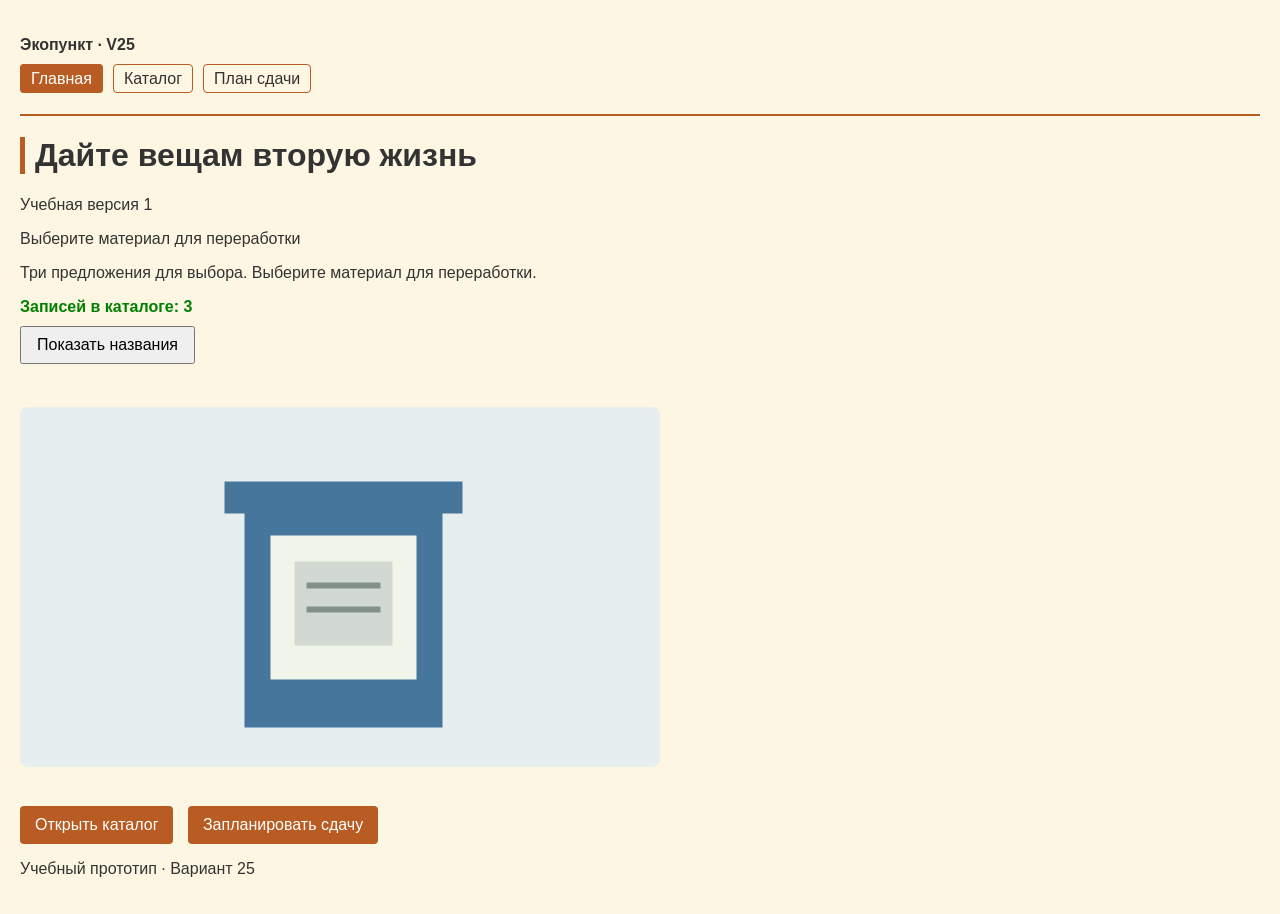
==== index.html @ fa431a05 "Добавлена автономная версия 1" ====
<!DOCTYPE html>
<html lang="ru">

<head>
    <meta charset="UTF-8">
    <meta name="viewport" content="width=device-width, initial-scale=1.0">
    <title>Экопункт · V25 — Главная</title>

    <!-- Подключение PWA -->
    <link rel="manifest" href="manifest.webmanifest">
    <meta name="theme-color" content="#b85c24">

    <style>
        body {
            font-family: sans-serif;
            background-color: #fdf6e3;
            color: #333;
            padding: 20px;
            margin: 0;
        }
        
        header {
            border-bottom: 2px solid #b85c24;
            padding-bottom: 10px;
            margin-bottom: 20px;
        }
        
        nav ul {
            list-style: none;
            padding: 0;
            display: flex;
            gap: 10px;
        }
        
        nav a {
            text-decoration: none;
            color: #333;
            padding: 5px 10px;
            border: 1px solid #b85c24;
            border-radius: 4px;
        }
        
        nav a[aria-current="page"] {
            background-color: #b85c24;
            color: white;
        }
        
        h1 {
            border-left: 5px solid #b85c24;
            padding-left: 10px;
        }
        
        img {
            max-width: 100%;
            height: auto;
            border-radius: 8px;
            margin: 15px 0;
        }
        
        .btn {
            display: inline-block;
            padding: 10px 15px;
            background-color: #b85c24;
            color: white;
            text-decoration: none;
            border-radius: 4px;
            margin-right: 10px;
        }
        
        button {
            padding: 8px 15px;
            font-size: 16px;
            cursor: pointer;
            margin-bottom: 10px;
        }
        
        #status {
            font-weight: bold;
            color: green;
            margin-bottom: 10px;
        }
        
        #names {
            font-size: 18px;
            line-height: 1.6;
        }
    </style>
</head>

<body>
    <header>
        <p class="app-name"><strong>Экопункт · V25</strong></p>
        <nav>
            <ul>
                <li><a href="index.html" aria-current="page">Главная</a></li>
                <li><a href="catalog.html">Каталог</a></li>
                <li><a href="form.html">План сдачи</a></li>
            </ul>
        </nav>
    </header>

    <main>
        <h1 id="main-title">Дайте вещам вторую жизнь</h1>
        <p>Учебная версия 1</p>
        <p>Выберите материал для переработки</p>
        <p>Три предложения для выбора. Выберите материал для переработки.</p>

        <p id="status" role="status"></p>
        <button id="show-names" type="button">Показать названия</button>
        <ul id="names"></ul>

        <img src="images/item1.png" alt="Бумага, подготовленная к переработке">

        <p style="margin-top: 20px;">
            <a class="btn" href="catalog.html">Открыть каталог</a>
            <a class="btn" href="form.html">Запланировать сдачу</a>
        </p>
    </main>

    <footer>
        <p>Учебный прототип · Вариант 25</p>
    </footer>

    <script src="catalog.js"></script>
</body>

</html>
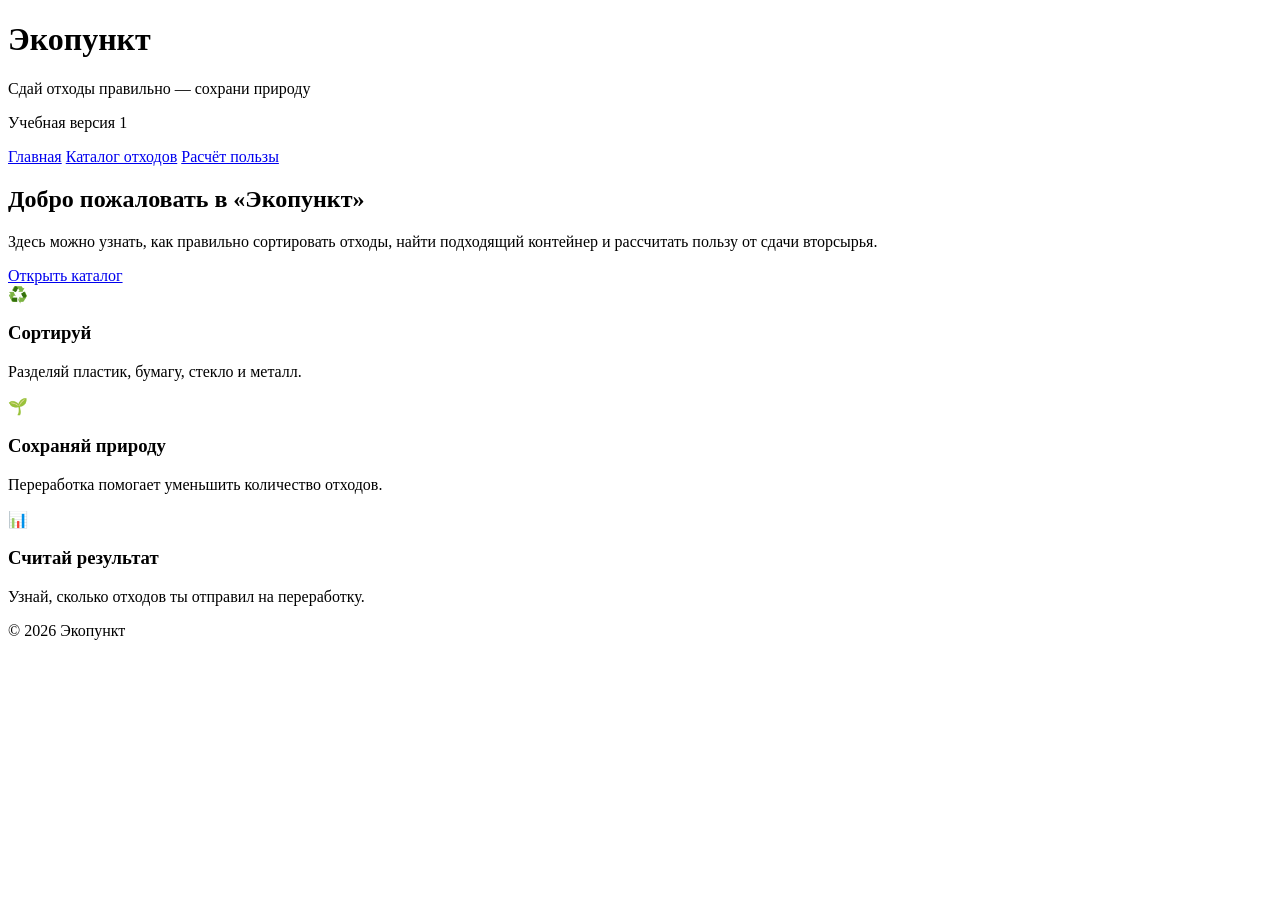
==== commit b87bd6c1: "Добавлена автономная версия 2" ====
--- a/index.html
+++ b/index.html
@@ -4,124 +4,69 @@
 <head>
     <meta charset="UTF-8">
     <meta name="viewport" content="width=device-width, initial-scale=1.0">
-    <title>Экопункт · V25 — Главная</title>
-
-    <!-- Подключение PWA -->
-    <link rel="manifest" href="manifest.webmanifest">
-    <meta name="theme-color" content="#b85c24">
-
-    <style>
-        body {
-            font-family: sans-serif;
-            background-color: #fdf6e3;
-            color: #333;
-            padding: 20px;
-            margin: 0;
-        }
-        
-        header {
-            border-bottom: 2px solid #b85c24;
-            padding-bottom: 10px;
-            margin-bottom: 20px;
-        }
-        
-        nav ul {
-            list-style: none;
-            padding: 0;
-            display: flex;
-            gap: 10px;
-        }
-        
-        nav a {
-            text-decoration: none;
-            color: #333;
-            padding: 5px 10px;
-            border: 1px solid #b85c24;
-            border-radius: 4px;
-        }
-        
-        nav a[aria-current="page"] {
-            background-color: #b85c24;
-            color: white;
-        }
-        
-        h1 {
-            border-left: 5px solid #b85c24;
-            padding-left: 10px;
-        }
-        
-        img {
-            max-width: 100%;
-            height: auto;
-            border-radius: 8px;
-            margin: 15px 0;
-        }
-        
-        .btn {
-            display: inline-block;
-            padding: 10px 15px;
-            background-color: #b85c24;
-            color: white;
-            text-decoration: none;
-            border-radius: 4px;
-            margin-right: 10px;
-        }
-        
-        button {
-            padding: 8px 15px;
-            font-size: 16px;
-            cursor: pointer;
-            margin-bottom: 10px;
-        }
-        
-        #status {
-            font-weight: bold;
-            color: green;
-            margin-bottom: 10px;
-        }
-        
-        #names {
-            font-size: 18px;
-            line-height: 1.6;
-        }
-    </style>
+    <title>Экопункт — главная</title>
+    <link rel="stylesheet" href="style.css">
 </head>
 
 <body>
-    <header>
-        <p class="app-name"><strong>Экопункт · V25</strong></p>
-        <nav>
-            <ul>
-                <li><a href="index.html" aria-current="page">Главная</a></li>
-                <li><a href="catalog.html">Каталог</a></li>
-                <li><a href="form.html">План сдачи</a></li>
-            </ul>
-        </nav>
+
+    <header class="header">
+        <div class="container">
+            <h1>Экопункт</h1>
+            <p class="subtitle">Сдай отходы правильно — сохрани природу</p>
+            <p>Учебная версия 1</p>
+
+            <nav>
+                <a href="index.html">Главная</a>
+                <a href="catalog.html">Каталог отходов</a>
+                <a href="form.html">Расчёт пользы</a>
+            </nav>
+        </div>
     </header>
 
-    <main>
-        <h1 id="main-title">Дайте вещам вторую жизнь</h1>
-        <p>Учебная версия 1</p>
-        <p>Выберите материал для переработки</p>
-        <p>Три предложения для выбора. Выберите материал для переработки.</p>
+    <main class="container">
+        <section class="hero">
+            <h2>Добро пожаловать в «Экопункт»</h2>
+            <p>
+                Здесь можно узнать, как правильно сортировать отходы, найти подходящий контейнер и рассчитать пользу от сдачи вторсырья.
+            </p>
+            <a class="button" href="catalog.html">Открыть каталог</a>
+        </section>
 
-        <p id="status" role="status"></p>
-        <button id="show-names" type="button">Показать названия</button>
-        <ul id="names"></ul>
+        <section class="cards">
+            <article class="card">
+                <div class="icon">♻️</div>
+                <h3>Сортируй</h3>
+                <p>Разделяй пластик, бумагу, стекло и металл.</p>
+            </article>
 
-        <img src="images/item1.png" alt="Бумага, подготовленная к переработке">
+            <article class="card">
+                <div class="icon">🌱</div>
+                <h3>Сохраняй природу</h3>
+                <p>Переработка помогает уменьшить количество отходов.</p>
+            </article>
 
-        <p style="margin-top: 20px;">
-            <a class="btn" href="catalog.html">Открыть каталог</a>
-            <a class="btn" href="form.html">Запланировать сдачу</a>
-        </p>
+            <article class="card">
+                <div class="icon">📊</div>
+                <h3>Считай результат</h3>
+                <p>Узнай, сколько отходов ты отправил на переработку.</p>
+            </article>
+        </section>
     </main>
 
     <footer>
-        <p>Учебный прототип · Вариант 25</p>
+        <p>© 2026 Экопункт</p>
     </footer>
 
-    <script src="catalog.js"></script>
+    <script src="app.js"></script>
+    <script>
+        if ("serviceWorker" in navigator) {
+            navigator.serviceWorker.register("./sw.js")
+                .then(() => console.log("Service Worker запущен"))
+                .catch((error) => console.error("Ошибка Service Worker:", error));
+        }
+    </script>
+
 </body>
 
 </html>
--- a/style.css
+++ b/style.css
@@ -0,0 +1,64 @@
+const VERSION="v1";
+const CACHE_PREFIX="variant25-ecopunkt:";
+const CACHE_NAME=CACHE_PREFIX+VERSION;
+const FILES=[ "./",
+"./index.html",
+"./catalog.html",
+"./form.html",
+"./style.css",
+"./app.js",
+"./sw.js"];
+self.addEventListener("install", (event)=> {
+    event.waitUntil( caches.open(CACHE_NAME).then((cache)=> {
+        return cache.addAll(FILES);
+    }
+    ));
+    self.skipWaiting();
+}
+
+);
+self.addEventListener("activate", (event)=> {
+    event.waitUntil( caches.keys().then((cacheNames)=> {
+        return Promise.all( cacheNames .filter((cacheName)=> {
+            return ( cacheName.startsWith(CACHE_PREFIX) && cacheName !==CACHE_NAME);
+        }
+        ) .map((cacheName)=> caches.delete(cacheName)));
+    }
+    ));
+    self.clients.claim();
+}
+
+);
+self.addEventListener("fetch", (event)=> {
+    const request=event.request;
+    if (request.method !=="GET") {
+        return;
+    }
+    event.respondWith( caches.match(request).then((cachedResponse)=> {
+        if (cachedResponse) {
+            return cachedResponse;
+        }
+        return fetch(request) .then((networkResponse)=> {
+            return caches.open(CACHE_NAME).then((cache)=> {
+                cache.put(request, networkResponse.clone());
+                return networkResponse;
+            }
+            );
+        }
+        ) .catch(()=> {
+            if (request.mode==="navigate") {
+                return caches.match("./index.html");
+            }
+            return new Response( "Ресурс недоступен в автономном режиме", {
+                status: 503, headers: {
+                    "Content-Type": "text/plain; charset=utf-8"
+                }
+            }
+            );
+        }
+        );
+    }
+    ));
+}
+
+);
